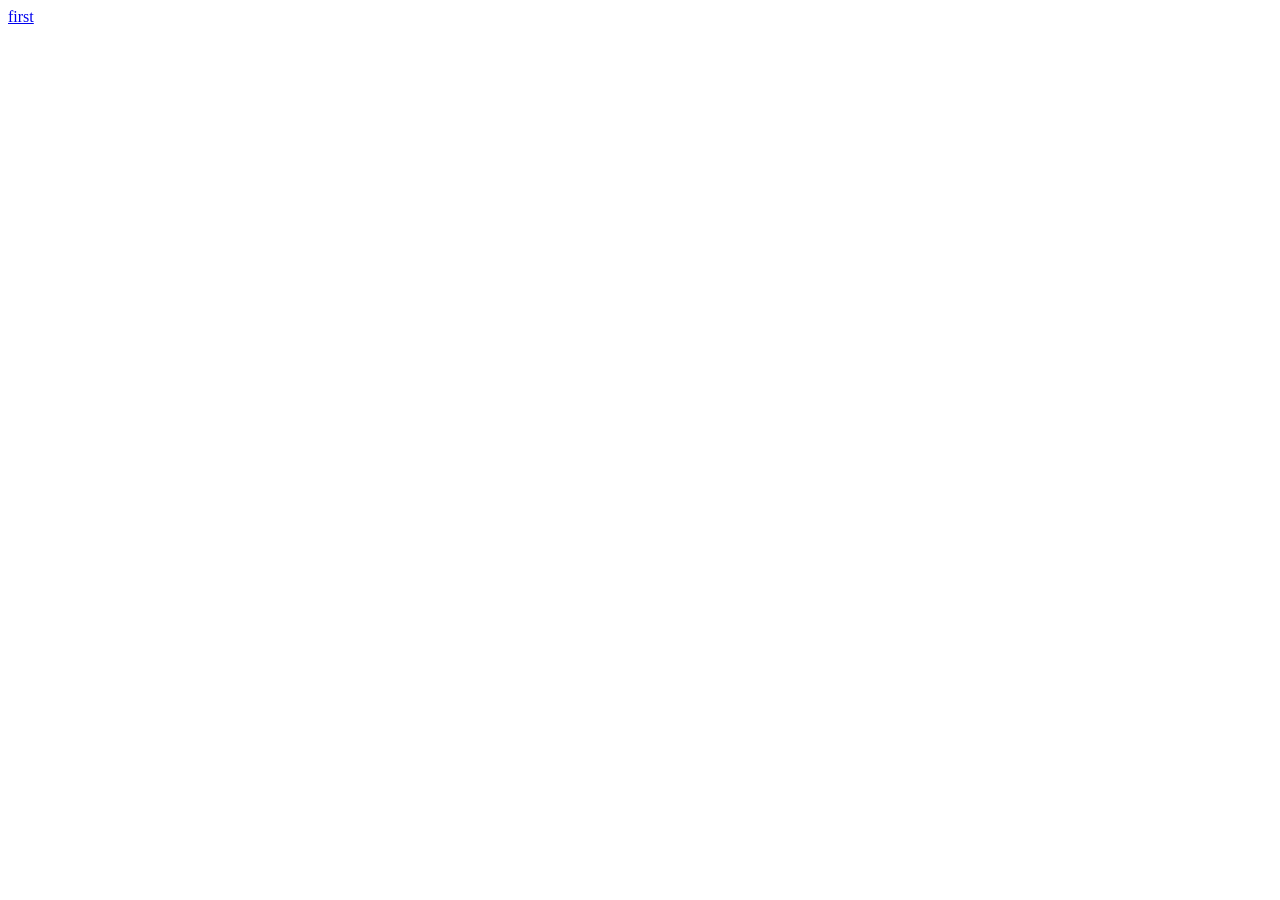
==== index.html @ 29640d7b "Add files via upload" ====
<!DOCTYPE html>
<html lang="ru">
  <head>
    <meta charset="UTF-8">
    <title>Повтори 6 класс</title>
     <link rel="stylesheet" href="css/style.css">
  </head>

  <body>
    <a href="html/first.html">first</a>
    <script src="js/script.js"></script> 
  </body>
</html>
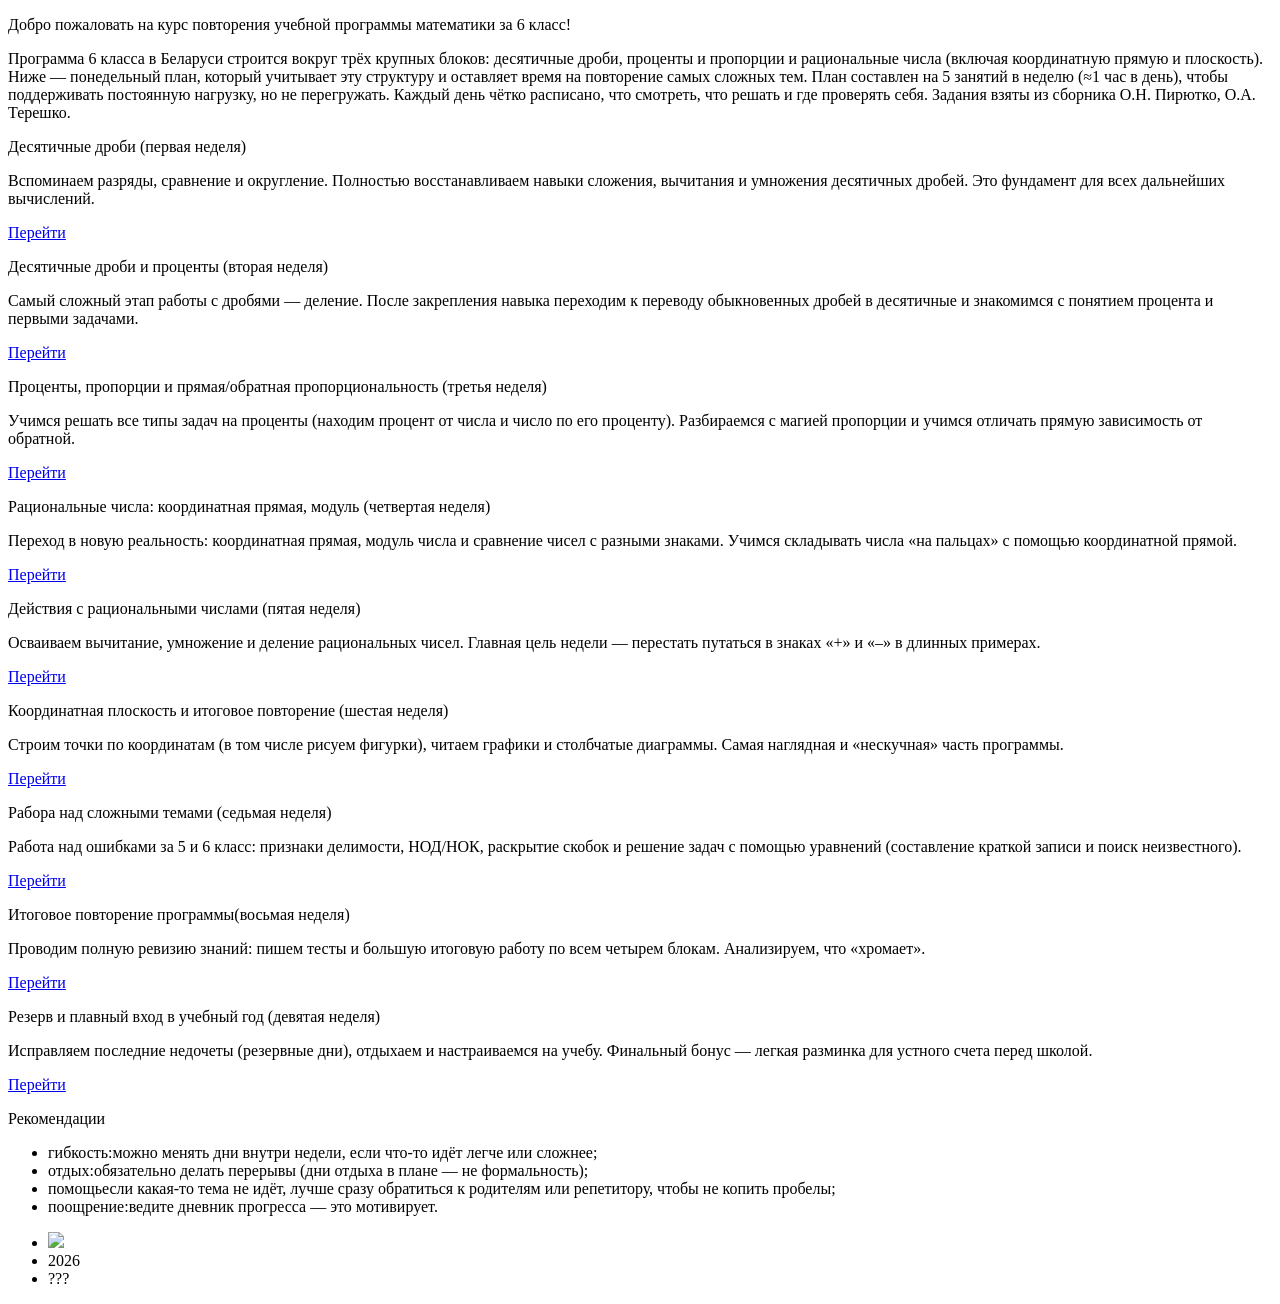
==== commit a2730a38: "Add files via upload" ====
--- a/index.html
+++ b/index.html
@@ -7,7 +7,85 @@
   </head>
 
   <body>
-    <a href="html/first.html">first</a>
+    <div class="container">
+        <div class="begin_text">
+            <p class="hello">Добро пожаловать на курс повторения учебной программы математики за 6 класс!</p>
+            <p class="main_text">Программа 6 класса в Беларуси строится вокруг трёх крупных блоков: десятичные дроби, проценты и пропорции и рациональные числа (включая координатную прямую и плоскость). Ниже — понедельный план, который учитывает эту структуру и оставляет время на повторение самых сложных тем. План составлен на 5 занятий в неделю (≈1 час в день), чтобы поддерживать постоянную нагрузку, но не перегружать. Каждый день чётко расписано, что смотреть, что решать и где проверять себя. Задания взяты из сборника О.Н. Пирютко, О.А. Терешко.</p>  
+        </div>
+        <div class="blox">
+            <div class="week">
+                <p class="hello">Десятичные дроби <span>(первая неделя)</span></p>
+                <p class="main_text">Вспоминаем разряды, сравнение и округление. Полностью восстанавливаем навыки сложения, вычитания и умножения десятичных дробей. Это фундамент для всех дальнейших вычислений.</p>   
+                <a href="html/first.html">Перейти</a>
+            </div>
+            <div class="week">
+                <p class="hello">Десятичные дроби и проценты <span>(вторая неделя)</span></p>
+                <p class="main_text">Самый сложный этап работы с дробями — деление. После закрепления навыка переходим к переводу обыкновенных дробей в десятичные и знакомимся с понятием процента и первыми задачами.</p>   
+                <a href="html/second.html">Перейти</a>
+            </div>
+            <div class="week">
+                <p class="hello">Проценты, пропорции и прямая/обратная пропорциональность <span>(третья неделя)</span></p>
+                <p class="main_text">Учимся решать все типы задач на проценты (находим процент от числа и число по его проценту). Разбираемся с магией пропорции и учимся отличать прямую зависимость от обратной.</p>   
+                <a href="html/third.html">Перейти</a>
+            </div>
+            <div class="week">
+                <p class="hello">Рациональные числа: координатная прямая, модуль <span>(четвертая неделя)</span></p>
+                <p class="main_text">Переход в новую реальность: координатная прямая, модуль числа и сравнение чисел с разными знаками. Учимся складывать числа «на пальцах» с помощью координатной прямой.</p>   
+                <a href="html/fourth.html">Перейти</a>
+            </div>
+            <div class="week">
+                <p class="hello">Действия с рациональными числами <span>(пятая неделя)</span></p>
+                <p class="main_text">Осваиваем вычитание, умножение и деление рациональных чисел. Главная цель недели — перестать путаться в знаках «+» и «–» в длинных примерах.</p>   
+                <a href="html/fifth.html">Перейти</a>
+            </div>
+            <div class="week">
+                <p class="hello">Координатная плоскость и итоговое повторение <span>(шестая неделя)</span></p>
+                <p class="main_text">Строим точки по координатам (в том числе рисуем фигурки), читаем графики и столбчатые диаграммы. Самая наглядная и «нескучная» часть программы.</p>   
+                <a href="html/sixth.html">Перейти</a>
+            </div>
+            <div class="week">
+                <p class="hello">Рабора над сложными темами <span>(седьмая неделя)</span></p>
+                <p class="main_text">Работа над ошибками за 5 и 6 класс: признаки делимости, НОД/НОК, раскрытие скобок и решение задач с помощью уравнений (составление краткой записи и поиск неизвестного).</p>   
+                <a href="html/seventh.html">Перейти</a>
+            </div>
+            <div class="week">
+                <p class="hello">Итоговое повторение программы<span>(восьмая неделя)</span></p>
+                <p class="main_text">Проводим полную ревизию знаний: пишем тесты и большую итоговую работу по всем четырем блокам. Анализируем, что «хромает».</p>   
+                <a href="html/eighth.html">Перейти</a>
+            </div>
+            <div class="week">
+                <p class="hello">Резерв и плавный вход в учебный год <span>(девятая неделя)</span></p>
+                <p class="main_text">Исправляем последние недочеты (резервные дни), отдыхаем и настраиваемся на учебу. Финальный бонус — легкая разминка для устного счета перед школой.</p>   
+                <a href="html/ninth.html">Перейти</a>
+            </div>
+        </div>
+        <div class="recom">
+            <p class="main_text">Рекомендации</p>
+            <ul>
+                <li><span>гибкость:</span>можно менять дни внутри недели, если что-то идёт легче или сложнее;</li>
+                <li><span>отдых:</span>обязательно делать перерывы (дни отдыха в плане — не формальность);</li>
+                <li><span>помощь</span>если какая-то тема не идёт, лучше сразу обратиться к родителям или репетитору, чтобы не копить пробелы;</li>
+                <li><span>поощрение:</span>ведите дневник прогресса — это мотивирует.</li>  
+            </ul>
+        </div>
+          <footer>
+            <nav>
+                <ul class="navigation">
+                    <li class="nav__element"><a href="https://github.com/FandreyNord"><img class="git" src="img/svg/github-mark.svg"></a></li>
+                    <li class="nav__element">2026</li>
+                    <li class="nav__element">
+                        ???
+                        <!--<ul class="members">
+                            <li class="members__element">Маковчик А.</li>
+                            <li class="members__element">Филичкин А.</li>
+                            <li class="members__element">Горбаченко Е.</li>
+                            <li class="members__element">Богомазова К.</li>
+                        </ul>-->
+                    </li>
+                </ul>
+            </nav>
+        </footer>
+    </div>
     <script src="js/script.js"></script> 
   </body>
 </html>
--- a/css/style.css
+++ b/css/style.css
@@ -0,0 +1 @@
+
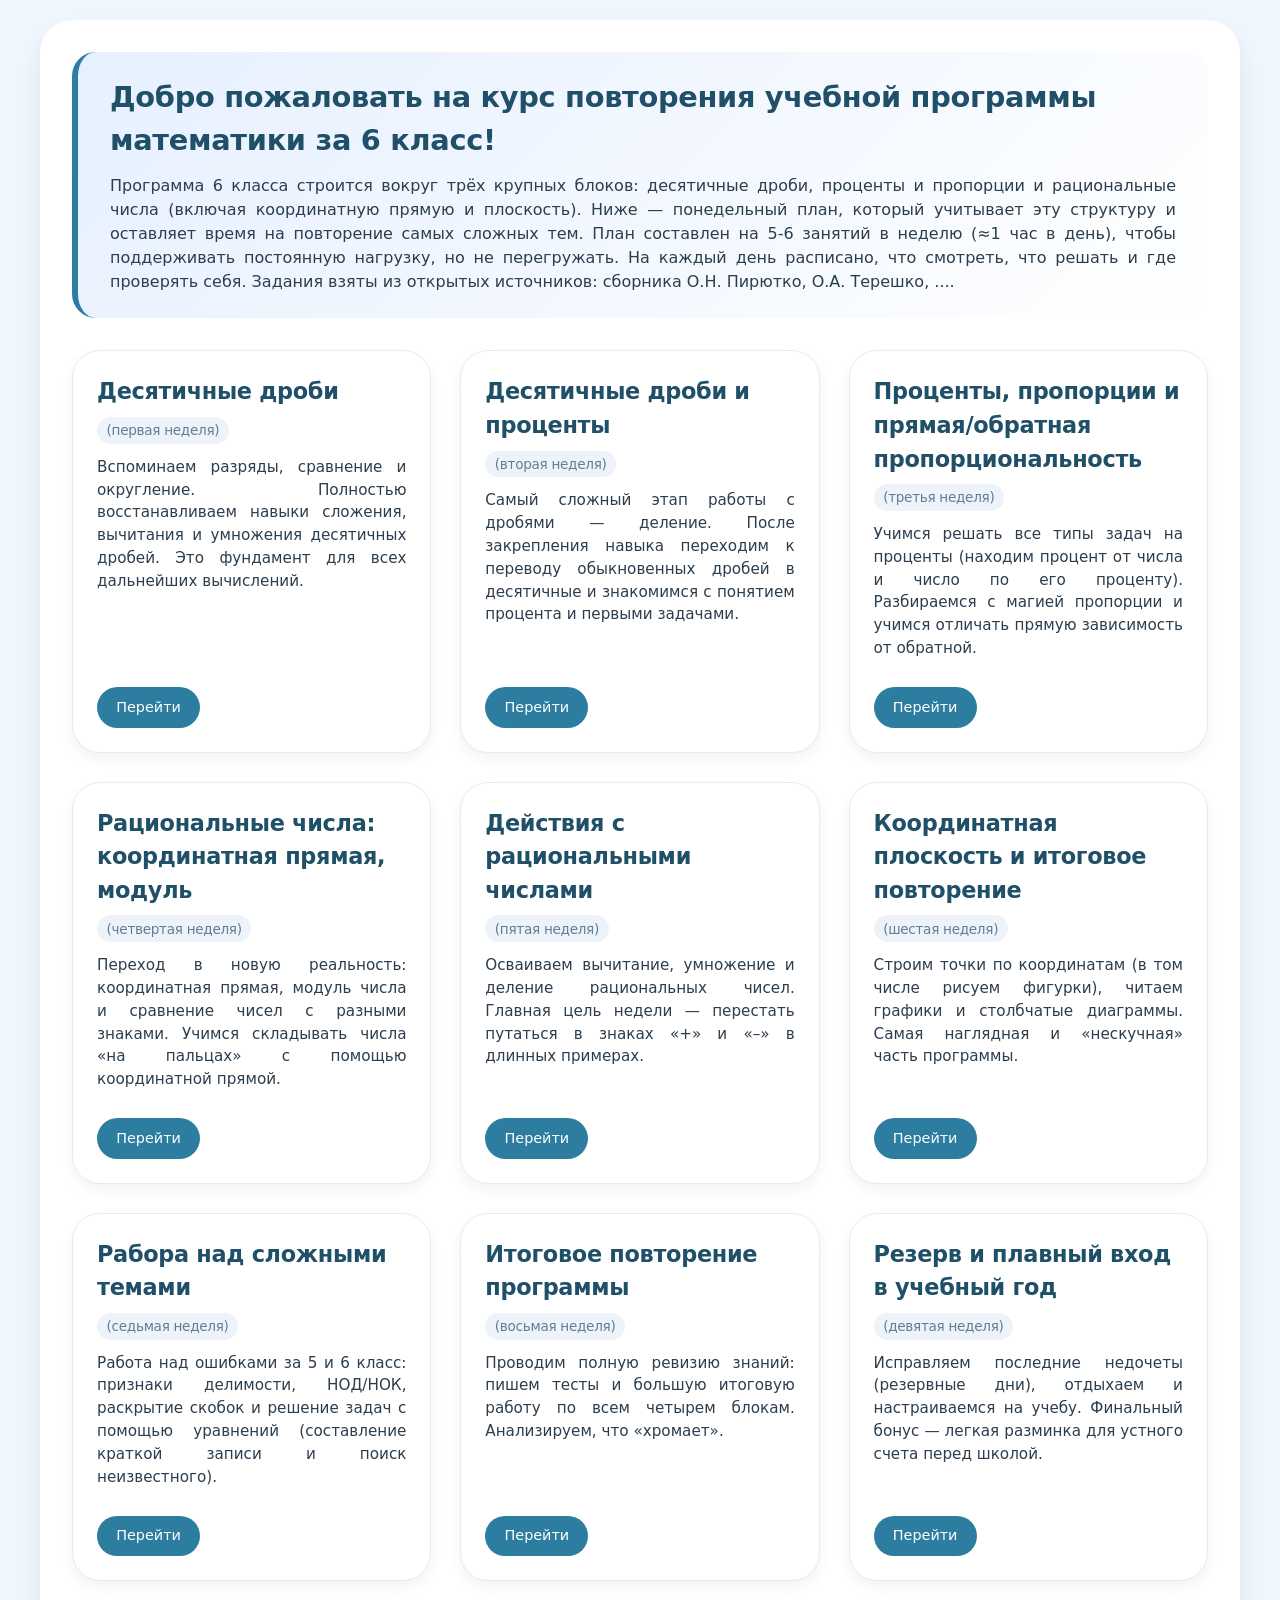
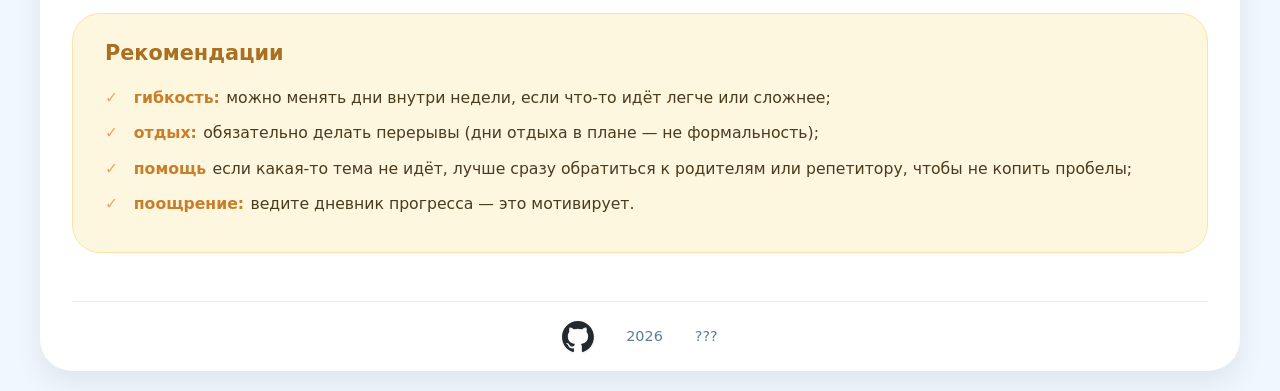
==== commit 2f401479: "Update index.html" ====
--- a/index.html
+++ b/index.html
@@ -10,7 +10,7 @@
     <div class="container">
         <div class="begin_text">
             <p class="hello">Добро пожаловать на курс повторения учебной программы математики за 6 класс!</p>
-            <p class="main_text">Программа 6 класса в Беларуси строится вокруг трёх крупных блоков: десятичные дроби, проценты и пропорции и рациональные числа (включая координатную прямую и плоскость). Ниже — понедельный план, который учитывает эту структуру и оставляет время на повторение самых сложных тем. План составлен на 5 занятий в неделю (≈1 час в день), чтобы поддерживать постоянную нагрузку, но не перегружать. Каждый день чётко расписано, что смотреть, что решать и где проверять себя. Задания взяты из сборника О.Н. Пирютко, О.А. Терешко.</p>  
+            <p class="main_text">Программа 6 класса строится вокруг трёх крупных блоков: десятичные дроби, проценты и пропорции и рациональные числа (включая координатную прямую и плоскость). Ниже — понедельный план, который учитывает эту структуру и оставляет время на повторение самых сложных тем. План составлен на 5-6 занятий в неделю (≈1 час в день), чтобы поддерживать постоянную нагрузку, но не перегружать. На каждый день расписано, что смотреть, что решать и где проверять себя. Задания взяты из открытых источников: сборника О.Н. Пирютко, О.А. Терешко, ....</p>  
         </div>
         <div class="blox">
             <div class="week">
@@ -88,4 +88,4 @@
     </div>
     <script src="js/script.js"></script> 
   </body>
-</html>+</html>
--- a/css/style.css
+++ b/css/style.css
@@ -1 +1,358 @@
-
+/* Общие стили и сброс */
+* {
+    margin: 0;
+    padding: 0;
+    box-sizing: border-box;
+}
+
+body {
+    font-family: 'Segoe UI', 'Roboto', system-ui, -apple-system, 'Helvetica Neue', sans-serif;
+    background: #f0f7ff;
+    color: #1e2a3e;
+    line-height: 1.5;
+    padding: 20px;
+}
+
+.container {
+    max-width: 1200px;
+    margin: 0 auto;
+    background: white;
+    border-radius: 32px;
+    box-shadow: 0 12px 30px rgba(0, 0, 0, 0.08);
+    overflow: hidden;
+    padding: 2rem 2rem 0 2rem;
+}
+
+/* Текстовые блоки */
+.begin_text {
+    background: linear-gradient(135deg, #e6f0ff 0%, #ffffff 100%);
+    border-left: 6px solid #2c7da0;
+    padding: 1.5rem 2rem;
+    border-radius: 24px;
+    margin-bottom: 2rem;
+}
+
+.hello {
+    font-size: 1.8rem;
+    font-weight: 700;
+    color: #1f5068;
+    margin-bottom: 0.75rem;
+    letter-spacing: -0.3px;
+}
+
+.main_text {
+    font-size: 1rem;
+    color: #2c3e4e;
+    text-align: justify;
+}
+
+/* Блок с карточками (грид-контейнер) */
+.blox {
+    margin: 2rem 0;
+    display: grid;
+    grid-template-columns: repeat(auto-fill, minmax(320px, 1fr));
+    gap: 1.8rem;
+}
+
+/* Стили для карточки .week (используется на главной) */
+.week {
+    background: #ffffff;
+    border-radius: 28px;
+    box-shadow: 0 6px 14px rgba(0, 0, 0, 0.05);
+    transition: transform 0.2s ease, box-shadow 0.2s ease;
+    border: 1px solid #e2edf2;
+    padding: 1.5rem;
+    display: flex;
+    flex-direction: column;
+    height: 100%;
+}
+
+.week:hover {
+    transform: translateY(-5px);
+    box-shadow: 0 16px 24px rgba(0, 0, 0, 0.1);
+    border-color: #bdd9e7;
+}
+
+.week .hello {
+    font-size: 1.4rem;
+    margin-bottom: 0.75rem;
+    color: #1f5068;
+    display: flex;
+    justify-content: space-between;
+    align-items: baseline;
+    flex-wrap: wrap;
+    gap: 0.5rem;
+}
+
+.week .hello span {
+    font-size: 0.85rem;
+    font-weight: 400;
+    color: #5e7e97;
+    background: #eef3fa;
+    padding: 0.2rem 0.6rem;
+    border-radius: 20px;
+}
+
+.week .main_text {
+    flex-grow: 1;
+    margin-bottom: 1.2rem;
+    font-size: 0.95rem;
+    color: #2c3e4e;
+}
+
+.week a {
+    display: inline-block;
+    background: #2c7da0;
+    color: white;
+    text-decoration: none;
+    padding: 0.6rem 1.2rem;
+    border-radius: 40px;
+    font-weight: 500;
+    font-size: 0.9rem;
+    text-align: center;
+    transition: background 0.2s, transform 0.1s;
+    align-self: flex-start;
+    margin-top: 0.5rem;
+}
+
+.week a:hover {
+    background: #1f5068;
+    transform: scale(0.98);
+}
+
+/* Стили для таблицы (используются на страницах уроков) */
+.table-wrapper {
+    overflow-x: auto;
+    margin: 2rem 0;
+    border-radius: 24px;
+    background: #ffffff;
+    border: 1px solid #e2edf2;
+}
+
+.schedule-table {
+    width: 100%;
+    border-collapse: collapse;
+    font-size: 0.95rem;
+}
+
+.schedule-table th,
+.schedule-table td {
+    padding: 1rem 1rem;
+    text-align: left;
+    border-bottom: 1px solid #e9ecef;
+    vertical-align: top;
+}
+
+.schedule-table th {
+    background-color: #e6f0ff;
+    color: #1f5068;
+    font-weight: 600;
+    font-size: 1rem;
+}
+
+.schedule-table tr:hover {
+    background-color: #f8fbff;
+}
+
+.schedule-table td:first-child,
+.schedule-table th:first-child {
+    font-weight: 500;
+    background-color: #fafcff;
+}
+
+.schedule-table a {
+    color: #2c7da0;
+    text-decoration: none;
+    border-bottom: 1px dotted #9bc2d4;
+}
+
+.schedule-table a:hover {
+    color: #1f5068;
+    border-bottom-style: solid;
+}
+
+/* Блок рекомендаций */
+.recom {
+    background: #fef7e0;
+    border-radius: 28px;
+    padding: 1.5rem 2rem;
+    margin: 2rem 0 1.5rem;
+    border: 1px solid #ffe2a4;
+}
+
+.recom p.main_text {
+    font-weight: 600;
+    font-size: 1.3rem;
+    margin-bottom: 1rem;
+    color: #aa6f20;
+}
+
+.recom ul {
+    list-style: none;
+    padding-left: 0;
+}
+
+.recom li {
+    margin-bottom: 0.75rem;
+    padding-left: 1.8rem;
+    position: relative;
+    font-size: 0.98rem;
+    color: #4a3b1c;
+}
+
+.recom li::before {
+    content: "✓";
+    color: #f4a261;
+    font-weight: bold;
+    position: absolute;
+    left: 0;
+    top: 0;
+}
+
+.recom li span {
+    font-weight: 700;
+    color: #c97e2a;
+    margin-right: 0.4rem;
+}
+
+/* Футер и навигация */
+footer {
+    margin-top: 3rem;
+    border-top: 1px solid #e0edf2;
+    padding: 1.2rem 0;
+}
+
+.navigation {
+    display: flex;
+    justify-content: center;
+    align-items: center;
+    gap: 2rem;
+    list-style: none;
+    flex-wrap: wrap;
+}
+
+.nav__element {
+    font-size: 0.9rem;
+    color: #5e7e97;
+    transition: color 0.2s;
+    position: relative;
+}
+
+.nav__element a {
+    text-decoration: none;
+    display: inline-block;
+    transition: opacity 0.2s;
+}
+
+.nav__element a:hover {
+    opacity: 0.7;
+}
+
+.git {
+    width: 32px;
+    height: auto;
+    vertical-align: middle;
+    filter: drop-shadow(0 1px 1px rgba(0,0,0,0.1));
+}
+
+/* Стили для возможного блока "участники" */
+.members {
+    display: none;
+    position: absolute;
+    bottom: 100%;
+    left: 50%;
+    transform: translateX(-50%);
+    background: #2c3e50;
+    color: white;
+    border-radius: 20px;
+    padding: 0.6rem 1rem;
+    list-style: none;
+    white-space: nowrap;
+    gap: 0.8rem;
+    font-size: 0.8rem;
+    margin-bottom: 8px;
+}
+
+.nav__element:hover .members {
+    display: flex;
+}
+
+.members__element {
+    padding: 0.2rem 0.4rem;
+}
+
+/* Кнопка возврата на главную */
+.back-link {
+    display: inline-block;
+    margin-bottom: 1.5rem;
+    background: #eef3fa;
+    padding: 0.5rem 1.2rem;
+    border-radius: 40px;
+    color: #1f5068;
+    text-decoration: none;
+    font-weight: 500;
+    transition: background 0.2s;
+}
+
+.back-link:hover {
+    background: #e0eef6;
+}
+
+/* Адаптивность */
+@media (max-width: 768px) {
+    body {
+        padding: 12px;
+    }
+    .container {
+        padding: 1rem 1rem 0 1rem;
+        border-radius: 24px;
+    }
+    .begin_text .hello {
+        font-size: 1.4rem;
+    }
+    .begin_text, .recom {
+        padding: 1rem 1.2rem;
+    }
+    .blox {
+        gap: 1rem;
+    }
+    .week .hello {
+        font-size: 1.2rem;
+    }
+    .navigation {
+        gap: 1rem;
+    }
+    .schedule-table th,
+    .schedule-table td {
+        padding: 0.75rem 0.75rem;
+    }
+}
+
+@media (max-width: 480px) {
+    .recom li {
+        font-size: 0.9rem;
+        padding-left: 1.5rem;
+    }
+    .git {
+        width: 26px;
+    }
+    .week a {
+        width: 100%;
+        text-align: center;
+    }
+    .schedule-table {
+        font-size: 0.85rem;
+    }
+}
+
+/* Дополнительные улучшения */
+a:not(.week a):not(.nav__element a):not(.back-link) {
+    color: #2c7da0;
+    text-decoration: none;
+    border-bottom: 1px dotted #9bc2d4;
+}
+
+a:not(.week a):not(.nav__element a):not(.back-link):hover {
+    color: #1f5068;
+    border-bottom-style: solid;
+}
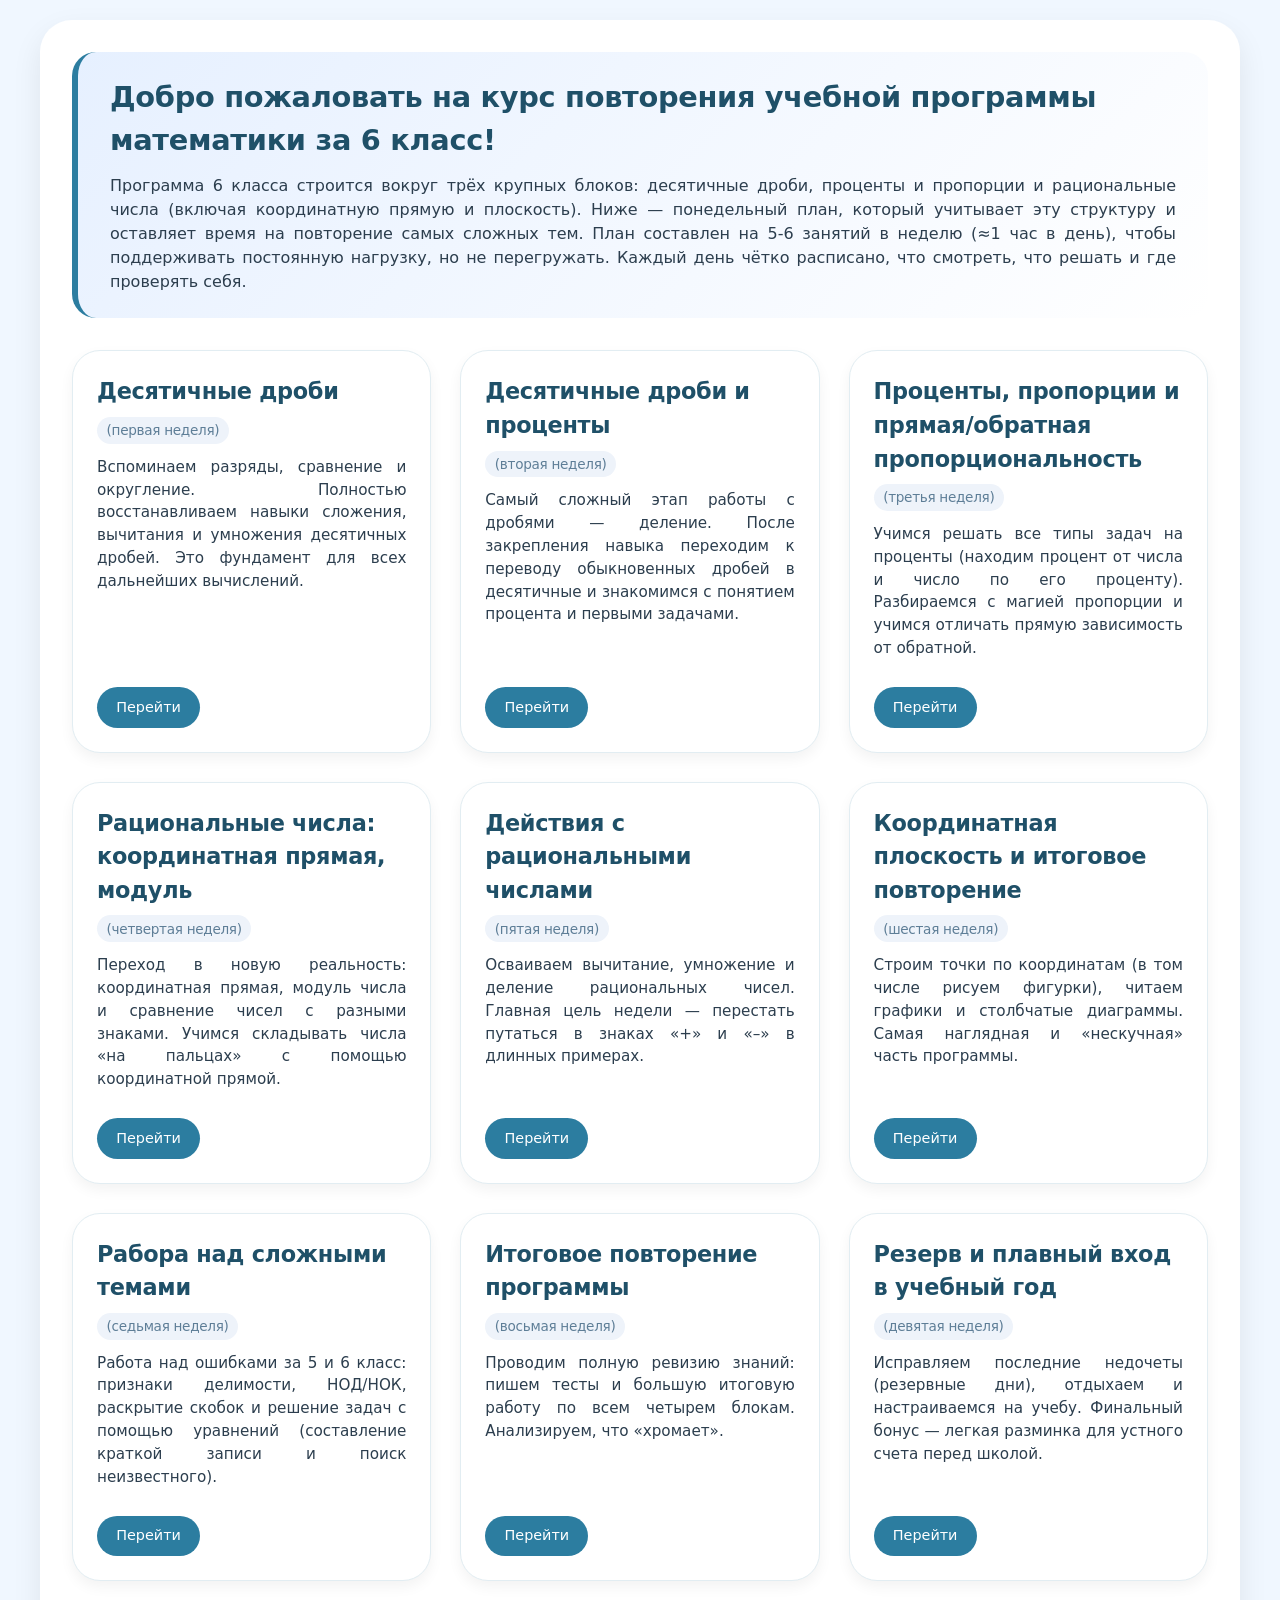
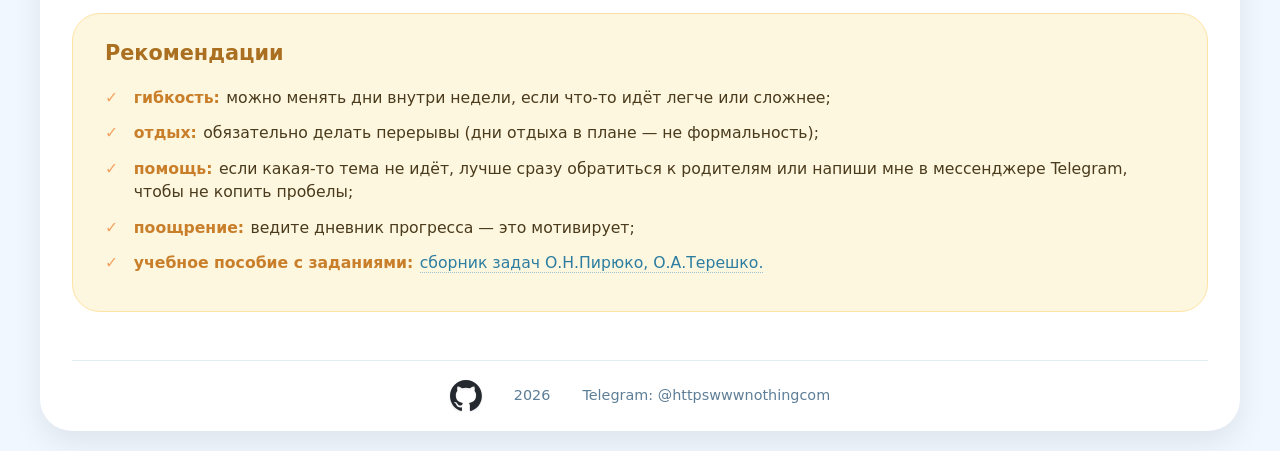
==== commit ba39bf99: "Update index.html" ====
--- a/index.html
+++ b/index.html
@@ -10,7 +10,7 @@
     <div class="container">
         <div class="begin_text">
             <p class="hello">Добро пожаловать на курс повторения учебной программы математики за 6 класс!</p>
-            <p class="main_text">Программа 6 класса строится вокруг трёх крупных блоков: десятичные дроби, проценты и пропорции и рациональные числа (включая координатную прямую и плоскость). Ниже — понедельный план, который учитывает эту структуру и оставляет время на повторение самых сложных тем. План составлен на 5-6 занятий в неделю (≈1 час в день), чтобы поддерживать постоянную нагрузку, но не перегружать. На каждый день расписано, что смотреть, что решать и где проверять себя. Задания взяты из открытых источников: сборника О.Н. Пирютко, О.А. Терешко, ....</p>  
+            <p class="main_text">Программа 6 класса строится вокруг трёх крупных блоков: десятичные дроби, проценты и пропорции и рациональные числа (включая координатную прямую и плоскость). Ниже — понедельный план, который учитывает эту структуру и оставляет время на повторение самых сложных тем. План составлен на 5-6 занятий в неделю (≈1 час в день), чтобы поддерживать постоянную нагрузку, но не перегружать. Каждый день чётко расписано, что смотреть, что решать и где проверять себя.</p>  
         </div>
         <div class="blox">
             <div class="week">
@@ -64,8 +64,9 @@
             <ul>
                 <li><span>гибкость:</span>можно менять дни внутри недели, если что-то идёт легче или сложнее;</li>
                 <li><span>отдых:</span>обязательно делать перерывы (дни отдыха в плане — не формальность);</li>
-                <li><span>помощь</span>если какая-то тема не идёт, лучше сразу обратиться к родителям или репетитору, чтобы не копить пробелы;</li>
-                <li><span>поощрение:</span>ведите дневник прогресса — это мотивирует.</li>  
+                <li><span>помощь:</span>если какая-то тема не идёт, лучше сразу обратиться к родителям или напиши мне в мессенджере Telegram, чтобы не копить пробелы;</li>
+                <li><span>поощрение:</span>ведите дневник прогресса — это мотивирует;</li>
+                <li><span>учебное пособие с заданиями:</span><a href="https://www.aversev.by/skachat/sbornik-zadach-po-matematike-6-klass/?srsltid=AfmBOopJ-itJZcN5CMs9QvfaddNirrPBrruGBnA9IGGIP_ejJ2oxuTJM">сборник задач О.Н.Пирюко, О.А.Терешко.</a></li>    
             </ul>
         </div>
           <footer>
@@ -74,7 +75,7 @@
                     <li class="nav__element"><a href="https://github.com/FandreyNord"><img class="git" src="img/svg/github-mark.svg"></a></li>
                     <li class="nav__element">2026</li>
                     <li class="nav__element">
-                        ???
+                        Telegram: @httpswwwnothingcom
                         <!--<ul class="members">
                             <li class="members__element">Маковчик А.</li>
                             <li class="members__element">Филичкин А.</li>
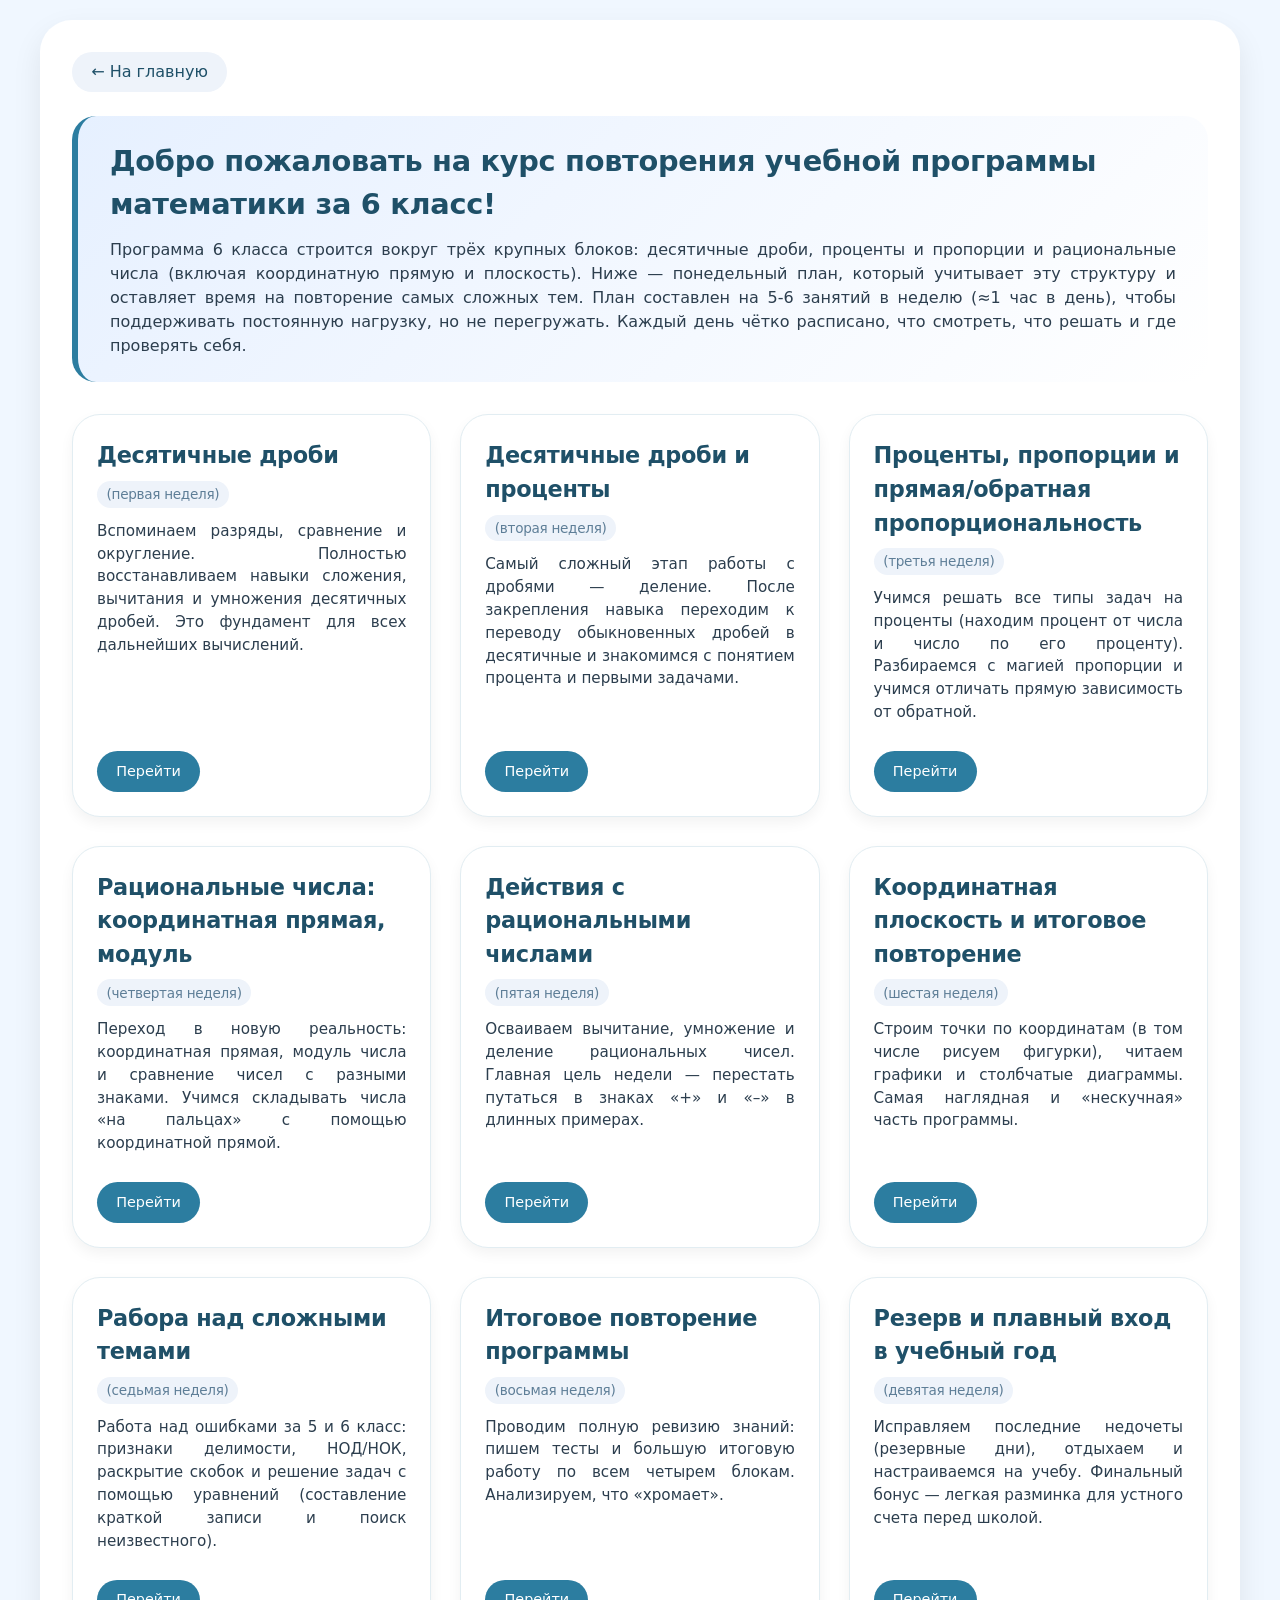
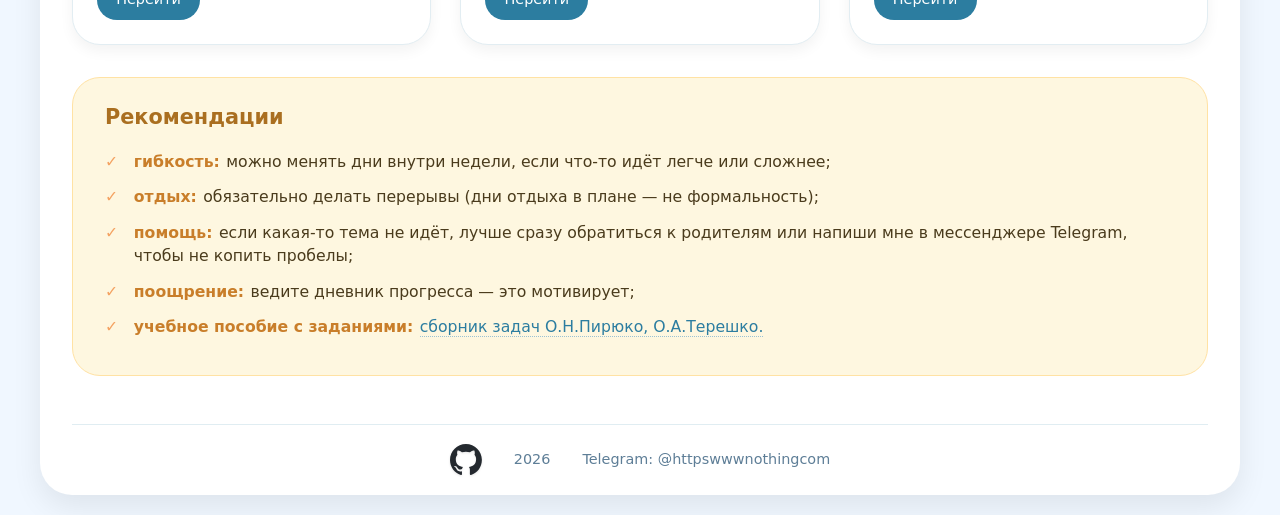
==== commit 837f5a7d: "Update index.html" ====
--- a/index.html
+++ b/index.html
@@ -8,6 +8,9 @@
 
   <body>
     <div class="container">
+        <!-- Кнопка возврата на главную (main.html) -->
+        <a href="main.html" class="back-link">← На главную</a>
+
         <div class="begin_text">
             <p class="hello">Добро пожаловать на курс повторения учебной программы математики за 6 класс!</p>
             <p class="main_text">Программа 6 класса строится вокруг трёх крупных блоков: десятичные дроби, проценты и пропорции и рациональные числа (включая координатную прямую и плоскость). Ниже — понедельный план, который учитывает эту структуру и оставляет время на повторение самых сложных тем. План составлен на 5-6 занятий в неделю (≈1 час в день), чтобы поддерживать постоянную нагрузку, но не перегружать. Каждый день чётко расписано, что смотреть, что решать и где проверять себя.</p>  
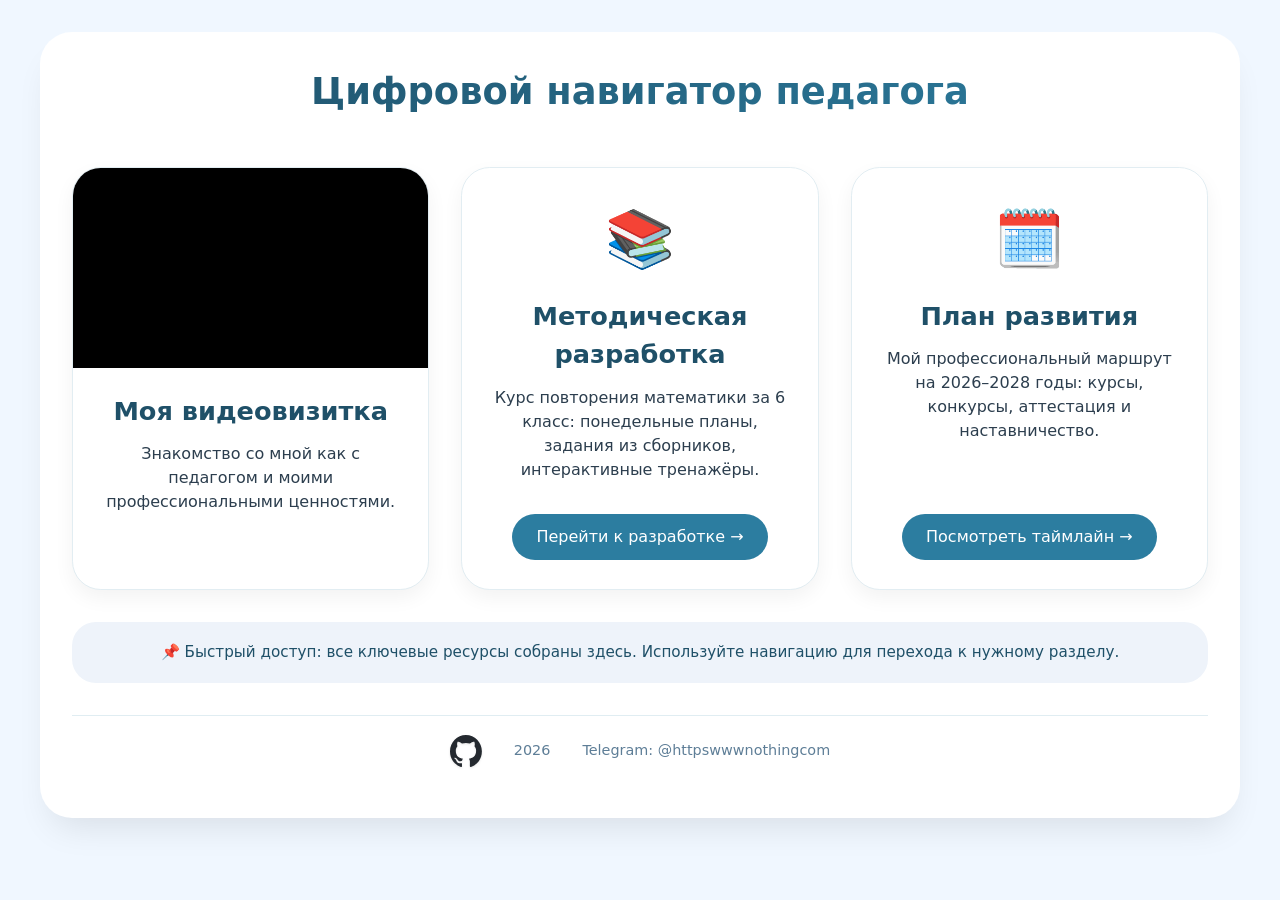
==== commit beb66022: "Update index.html" ====
--- a/index.html
+++ b/index.html
@@ -1,95 +1,299 @@
 <!DOCTYPE html>
 <html lang="ru">
-  <head>
+<head>
     <meta charset="UTF-8">
-    <title>Повтори 6 класс</title>
-     <link rel="stylesheet" href="css/style.css">
-  </head>
-
-  <body>
-    <div class="container">
-        <!-- Кнопка возврата на главную (main.html) -->
-        <a href="main.html" class="back-link">← На главную</a>
-
-        <div class="begin_text">
-            <p class="hello">Добро пожаловать на курс повторения учебной программы математики за 6 класс!</p>
-            <p class="main_text">Программа 6 класса строится вокруг трёх крупных блоков: десятичные дроби, проценты и пропорции и рациональные числа (включая координатную прямую и плоскость). Ниже — понедельный план, который учитывает эту структуру и оставляет время на повторение самых сложных тем. План составлен на 5-6 занятий в неделю (≈1 час в день), чтобы поддерживать постоянную нагрузку, но не перегружать. Каждый день чётко расписано, что смотреть, что решать и где проверять себя.</p>  
-        </div>
-        <div class="blox">
-            <div class="week">
-                <p class="hello">Десятичные дроби <span>(первая неделя)</span></p>
-                <p class="main_text">Вспоминаем разряды, сравнение и округление. Полностью восстанавливаем навыки сложения, вычитания и умножения десятичных дробей. Это фундамент для всех дальнейших вычислений.</p>   
-                <a href="html/first.html">Перейти</a>
+    <meta name="viewport" content="width=device-width, initial-scale=1.0">
+    <title>Портал педагога | Главная</title>
+    <style>
+        * {
+            margin: 0;
+            padding: 0;
+            box-sizing: border-box;
+        }
+
+        body {
+            font-family: 'Segoe UI', 'Roboto', system-ui, 'Helvetica Neue', sans-serif;
+            background: #f0f7ff;
+            color: #1e2a3e;
+            line-height: 1.5;
+            padding: 2rem 1rem;
+        }
+
+        .container {
+            max-width: 1200px;
+            margin: 0 auto;
+            background: white;
+            border-radius: 2rem;
+            box-shadow: 0 20px 35px -12px rgba(0, 0, 0, 0.1);
+            overflow: hidden;
+            padding: 2rem;
+        }
+
+        .header {
+            text-align: center;
+            margin-bottom: 3rem;
+        }
+
+        .header h1 {
+            font-size: 2.3rem;
+            font-weight: 700;
+            background: linear-gradient(135deg, #1f5068, #2c7da0);
+            background-clip: text;
+            -webkit-background-clip: text;
+            color: transparent;
+            margin-bottom: 0.75rem;
+        }
+
+        .header p {
+            font-size: 1.1rem;
+            color: #2c3e4e;
+            max-width: 700px;
+            margin: 0 auto;
+        }
+
+        .cards-grid {
+            display: grid;
+            grid-template-columns: repeat(auto-fit, minmax(300px, 1fr));
+            gap: 2rem;
+            margin: 2rem 0;
+        }
+
+        .card {
+            background: #ffffff;
+            border-radius: 1.8rem;
+            padding: 1.8rem;
+            box-shadow: 0 8px 20px rgba(0, 0, 0, 0.05);
+            border: 1px solid #e2edf2;
+            transition: transform 0.2s ease, box-shadow 0.2s ease;
+            display: flex;
+            flex-direction: column;
+            text-align: center;
+        }
+
+        .card:hover {
+            transform: translateY(-6px);
+            box-shadow: 0 20px 30px -12px rgba(0, 0, 0, 0.12);
+            border-color: #c2d6e2;
+        }
+
+        .card-icon {
+            font-size: 3.5rem;
+            margin-bottom: 1rem;
+        }
+
+        .card h2 {
+            font-size: 1.6rem;
+            font-weight: 600;
+            color: #1f5068;
+            margin-bottom: 0.75rem;
+        }
+
+        .card p {
+            color: #2c3e4e;
+            margin-bottom: 1.5rem;
+            flex-grow: 1;
+        }
+
+        .card-btn {
+            display: inline-block;
+            background: #2c7da0;
+            color: white;
+            text-decoration: none;
+            padding: 0.7rem 1.5rem;
+            border-radius: 40px;
+            font-weight: 500;
+            transition: background 0.2s, transform 0.1s;
+            align-self: center;
+            margin-top: 0.5rem;
+        }
+
+        .card-btn:hover {
+            background: #1f5068;
+            transform: scale(0.98);
+        }
+
+        /* Стили для видео-карточки */
+        .video-card {
+            background: #ffffff;
+            border-radius: 1.8rem;
+            box-shadow: 0 8px 20px rgba(0, 0, 0, 0.05);
+            border: 1px solid #e2edf2;
+            transition: transform 0.2s ease, box-shadow 0.2s ease;
+            display: flex;
+            flex-direction: column;
+            overflow: hidden;
+        }
+
+        .video-card:hover {
+            transform: translateY(-6px);
+            box-shadow: 0 20px 30px -12px rgba(0, 0, 0, 0.12);
+            border-color: #c2d6e2;
+        }
+
+        .video-wrapper {
+            position: relative;
+            padding-bottom: 56.25%; /* Соотношение сторон 16:9 */
+            height: 0;
+            overflow: hidden;
+            background: #000;
+        }
+
+        .video-wrapper iframe {
+            position: absolute;
+            top: 0;
+            left: 0;
+            width: 100%;
+            height: 100%;
+            border: 0;
+        }
+
+        .video-card-content {
+            padding: 1.5rem;
+            text-align: center;
+        }
+
+        .video-card-content h2 {
+            font-size: 1.6rem;
+            font-weight: 600;
+            color: #1f5068;
+            margin-bottom: 0.75rem;
+        }
+
+        .video-card-content p {
+            color: #2c3e4e;
+            margin-bottom: 0;
+        }
+
+        .info-block {
+            background: #eef3fa;
+            border-radius: 1.5rem;
+            padding: 1.2rem 1.8rem;
+            margin: 2rem 0 1rem;
+            text-align: center;
+            color: #1f5068;
+            font-size: 0.95rem;
+        }
+
+        /* Футер (скопирован из старой страницы) */
+        footer {
+            margin-top: 2rem;
+            border-top: 1px solid #e0edf2;
+            padding: 1.2rem 0;
+        }
+
+        .navigation {
+            display: flex;
+            justify-content: center;
+            align-items: center;
+            gap: 2rem;
+            list-style: none;
+            flex-wrap: wrap;
+        }
+
+        .nav__element {
+            font-size: 0.9rem;
+            color: #5e7e97;
+            transition: color 0.2s;
+            position: relative;
+        }
+
+        .nav__element a {
+            text-decoration: none;
+            display: inline-block;
+            transition: opacity 0.2s;
+        }
+
+        .nav__element a:hover {
+            opacity: 0.7;
+        }
+
+        .git {
+            width: 32px;
+            height: auto;
+            vertical-align: middle;
+            filter: drop-shadow(0 1px 1px rgba(0,0,0,0.1));
+        }
+
+        @media (max-width: 768px) {
+            .container {
+                padding: 1.5rem;
+            }
+            .header h1 {
+                font-size: 1.8rem;
+            }
+            .cards-grid {
+                gap: 1.5rem;
+            }
+            .card {
+                padding: 1.5rem;
+            }
+            .video-card-content {
+                padding: 1.2rem;
+            }
+            .navigation {
+                gap: 1rem;
+            }
+        }
+
+        @media (max-width: 480px) {
+            .card h2,
+            .video-card-content h2 {
+                font-size: 1.4rem;
+            }
+            .git {
+                width: 26px;
+            }
+        }
+    </style>
+</head>
+<body>
+<div class="container">
+    <div class="header">
+        <h1>Цифровой навигатор педагога</h1>
+    </div>
+
+    <div class="cards-grid">
+        <div class="video-card">
+            <div class="video-wrapper">
+                <iframe width="1837" height="720" src="https://www.youtube.com/embed/jy8QmJDOKfg" title="Моя видеовизитка" frameborder="0" allow="accelerometer; autoplay; clipboard-write; encrypted-media; gyroscope; picture-in-picture; web-share" referrerpolicy="strict-origin-when-cross-origin" allowfullscreen></iframe>
             </div>
-            <div class="week">
-                <p class="hello">Десятичные дроби и проценты <span>(вторая неделя)</span></p>
-                <p class="main_text">Самый сложный этап работы с дробями — деление. После закрепления навыка переходим к переводу обыкновенных дробей в десятичные и знакомимся с понятием процента и первыми задачами.</p>   
-                <a href="html/second.html">Перейти</a>
-            </div>
-            <div class="week">
-                <p class="hello">Проценты, пропорции и прямая/обратная пропорциональность <span>(третья неделя)</span></p>
-                <p class="main_text">Учимся решать все типы задач на проценты (находим процент от числа и число по его проценту). Разбираемся с магией пропорции и учимся отличать прямую зависимость от обратной.</p>   
-                <a href="html/third.html">Перейти</a>
-            </div>
-            <div class="week">
-                <p class="hello">Рациональные числа: координатная прямая, модуль <span>(четвертая неделя)</span></p>
-                <p class="main_text">Переход в новую реальность: координатная прямая, модуль числа и сравнение чисел с разными знаками. Учимся складывать числа «на пальцах» с помощью координатной прямой.</p>   
-                <a href="html/fourth.html">Перейти</a>
-            </div>
-            <div class="week">
-                <p class="hello">Действия с рациональными числами <span>(пятая неделя)</span></p>
-                <p class="main_text">Осваиваем вычитание, умножение и деление рациональных чисел. Главная цель недели — перестать путаться в знаках «+» и «–» в длинных примерах.</p>   
-                <a href="html/fifth.html">Перейти</a>
-            </div>
-            <div class="week">
-                <p class="hello">Координатная плоскость и итоговое повторение <span>(шестая неделя)</span></p>
-                <p class="main_text">Строим точки по координатам (в том числе рисуем фигурки), читаем графики и столбчатые диаграммы. Самая наглядная и «нескучная» часть программы.</p>   
-                <a href="html/sixth.html">Перейти</a>
-            </div>
-            <div class="week">
-                <p class="hello">Рабора над сложными темами <span>(седьмая неделя)</span></p>
-                <p class="main_text">Работа над ошибками за 5 и 6 класс: признаки делимости, НОД/НОК, раскрытие скобок и решение задач с помощью уравнений (составление краткой записи и поиск неизвестного).</p>   
-                <a href="html/seventh.html">Перейти</a>
-            </div>
-            <div class="week">
-                <p class="hello">Итоговое повторение программы<span>(восьмая неделя)</span></p>
-                <p class="main_text">Проводим полную ревизию знаний: пишем тесты и большую итоговую работу по всем четырем блокам. Анализируем, что «хромает».</p>   
-                <a href="html/eighth.html">Перейти</a>
-            </div>
-            <div class="week">
-                <p class="hello">Резерв и плавный вход в учебный год <span>(девятая неделя)</span></p>
-                <p class="main_text">Исправляем последние недочеты (резервные дни), отдыхаем и настраиваемся на учебу. Финальный бонус — легкая разминка для устного счета перед школой.</p>   
-                <a href="html/ninth.html">Перейти</a>
+            <div class="video-card-content">
+                <h2>Моя видеовизитка</h2>
+                <p>Знакомство со мной как с педагогом и моими профессиональными ценностями.</p>
             </div>
         </div>
-        <div class="recom">
-            <p class="main_text">Рекомендации</p>
-            <ul>
-                <li><span>гибкость:</span>можно менять дни внутри недели, если что-то идёт легче или сложнее;</li>
-                <li><span>отдых:</span>обязательно делать перерывы (дни отдыха в плане — не формальность);</li>
-                <li><span>помощь:</span>если какая-то тема не идёт, лучше сразу обратиться к родителям или напиши мне в мессенджере Telegram, чтобы не копить пробелы;</li>
-                <li><span>поощрение:</span>ведите дневник прогресса — это мотивирует;</li>
-                <li><span>учебное пособие с заданиями:</span><a href="https://www.aversev.by/skachat/sbornik-zadach-po-matematike-6-klass/?srsltid=AfmBOopJ-itJZcN5CMs9QvfaddNirrPBrruGBnA9IGGIP_ejJ2oxuTJM">сборник задач О.Н.Пирюко, О.А.Терешко.</a></li>    
+
+        <div class="card">
+            <div class="card-icon">📚</div>
+            <h2>Методическая разработка</h2>
+            <p>Курс повторения математики за 6 класс: понедельные планы, задания из сборников, интерактивные тренажёры.</p>
+            <a href="index.html" class="card-btn">Перейти к разработке →</a>
+        </div>
+
+        <div class="card">
+            <div class="card-icon">🗓️</div>
+            <h2>План развития</h2>
+            <p>Мой профессиональный маршрут на 2026–2028 годы: курсы, конкурсы, аттестация и наставничество.</p>
+            <a href="timeline.html" class="card-btn">Посмотреть таймлайн →</a>
+        </div>
+    </div>
+
+    <div class="info-block">
+        📌 Быстрый доступ: все ключевые ресурсы собраны здесь. Используйте навигацию для перехода к нужному разделу.
+    </div>
+
+    <!-- Футер (полностью скопирован из старой страницы) -->
+    <footer>
+        <nav>
+            <ul class="navigation">
+                <li class="nav__element"><a href="https://github.com/FandreyNord"><img class="git" src="img/svg/github-mark.svg" alt="GitHub"></a></li>
+                <li class="nav__element">2026</li>
+                <li class="nav__element">
+                    Telegram: @httpswwwnothingcom
+                </li>
             </ul>
-        </div>
-          <footer>
-            <nav>
-                <ul class="navigation">
-                    <li class="nav__element"><a href="https://github.com/FandreyNord"><img class="git" src="img/svg/github-mark.svg"></a></li>
-                    <li class="nav__element">2026</li>
-                    <li class="nav__element">
-                        Telegram: @httpswwwnothingcom
-                        <!--<ul class="members">
-                            <li class="members__element">Маковчик А.</li>
-                            <li class="members__element">Филичкин А.</li>
-                            <li class="members__element">Горбаченко Е.</li>
-                            <li class="members__element">Богомазова К.</li>
-                        </ul>-->
-                    </li>
-                </ul>
-            </nav>
-        </footer>
-    </div>
-    <script src="js/script.js"></script> 
-  </body>
+        </nav>
+    </footer>
+</div>
+</body>
 </html>
